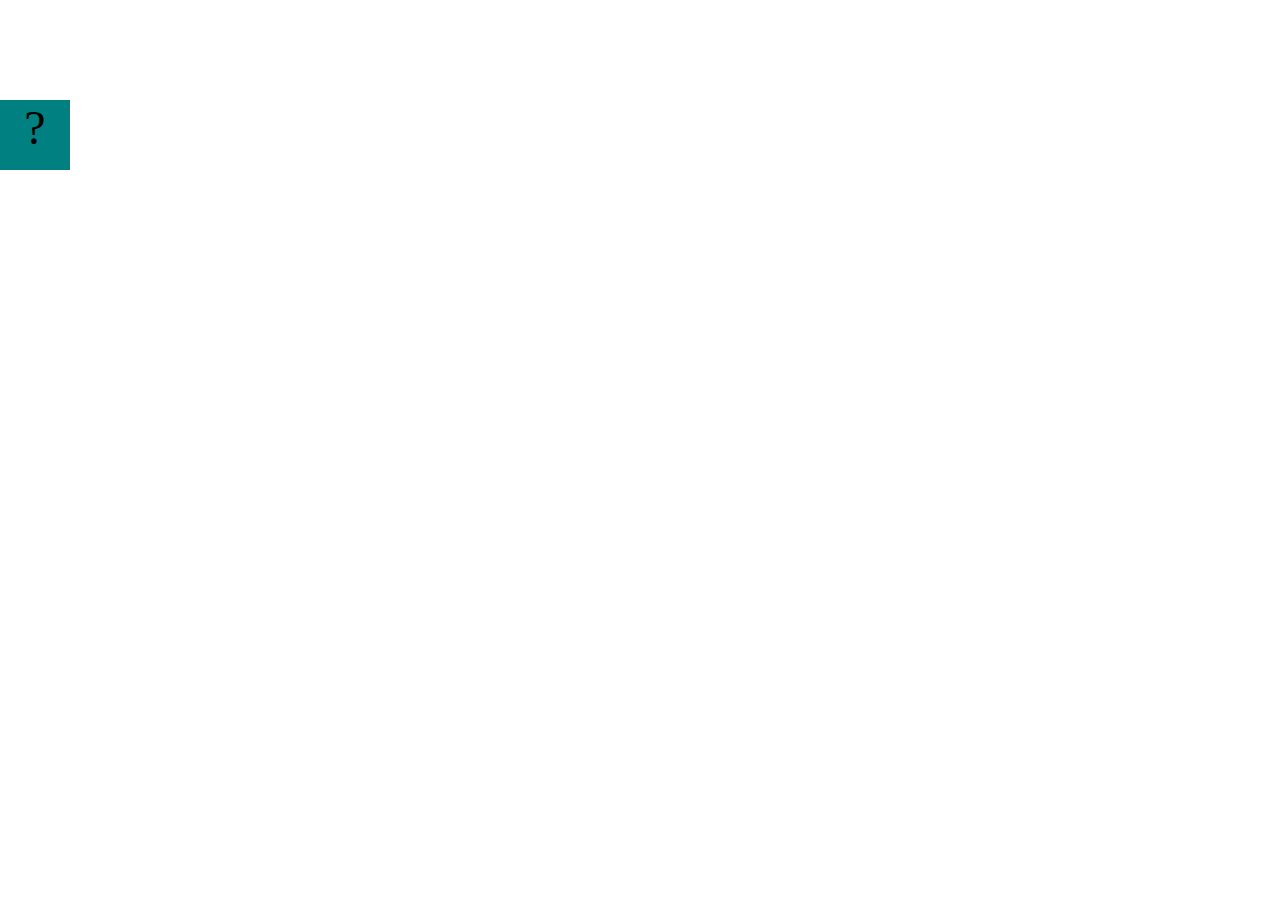
==== fsd-projects/bouncing-box/index.html @ bdb76049 "Initial commit" ====
<!DOCTYPE html>
<html>

<head>
	<meta charset="utf-8">
	<title>Bouncing Box</title>
	<script src="jquery.min.js"></script>
	<style>
		.box {
			width: 70px;
			height: 70px;
			background-color: teal;
			font-size: 300%;
			text-align: center;
			user-select: none;
			display: block;
			position: absolute;
			top: 100px;
			/* Change me! */
			left: 0px;
		}

		.board {
			height: 100vh;
		}
	</style>
	<!-- 	<script src="//cdnjs.cloudflare.com/ajax/libs/jquery/2.1.1/jquery.min.js"></script> -->

</head>

<body class="board">
	<!-- HTML for the box -->
	<div class="box">?</div>

	<script>
		(function () {
			'use strict'
			/* global jQuery */

			//////////////////////////////////////////////////////////////////
			/////////////////// SETUP DO NOT DELETE //////////////////////////
			//////////////////////////////////////////////////////////////////

			var box = jQuery('.box');	// reference to the HTML .box element
			var board = jQuery('.board');	// reference to the HTML .board element
			var boardWidth = board.width();	// the maximum X-Coordinate of the screen

			// Every 50 milliseconds, call the update Function (see below)
			setInterval(update, 50);

			// Every time the box is clicked, call the handleBoxClick Function (see below)
			box.on('click', handleBoxClick);

			// moves the Box to a new position on the screen along the X-Axis
			function moveBoxTo(newPositionX) {
				box.css("left", newPositionX);
			}

			// changes the text displayed on the Box
			function changeBoxText(newText) {
				box.text(newText);
			}

			//////////////////////////////////////////////////////////////////
			/////////////////// YOUR CODE BELOW HERE /////////////////////////
			//////////////////////////////////////////////////////////////////

			// TODO 2 - Variable declarations 



			/* 
			This Function will be called 20 times/second. Each time it is called,
			it should move the Box to a new location. If the box drifts off the screen
			turn it around! 
			*/
			function update() {


			};

			/* 
			This Function will be called each time the box is clicked. Each time it is called,
			it should increase the points total, increase the speed, and move the box to
			the left side of the screen.
			*/
			function handleBoxClick() {


			};





		})();
	</script>
</body>

</html>
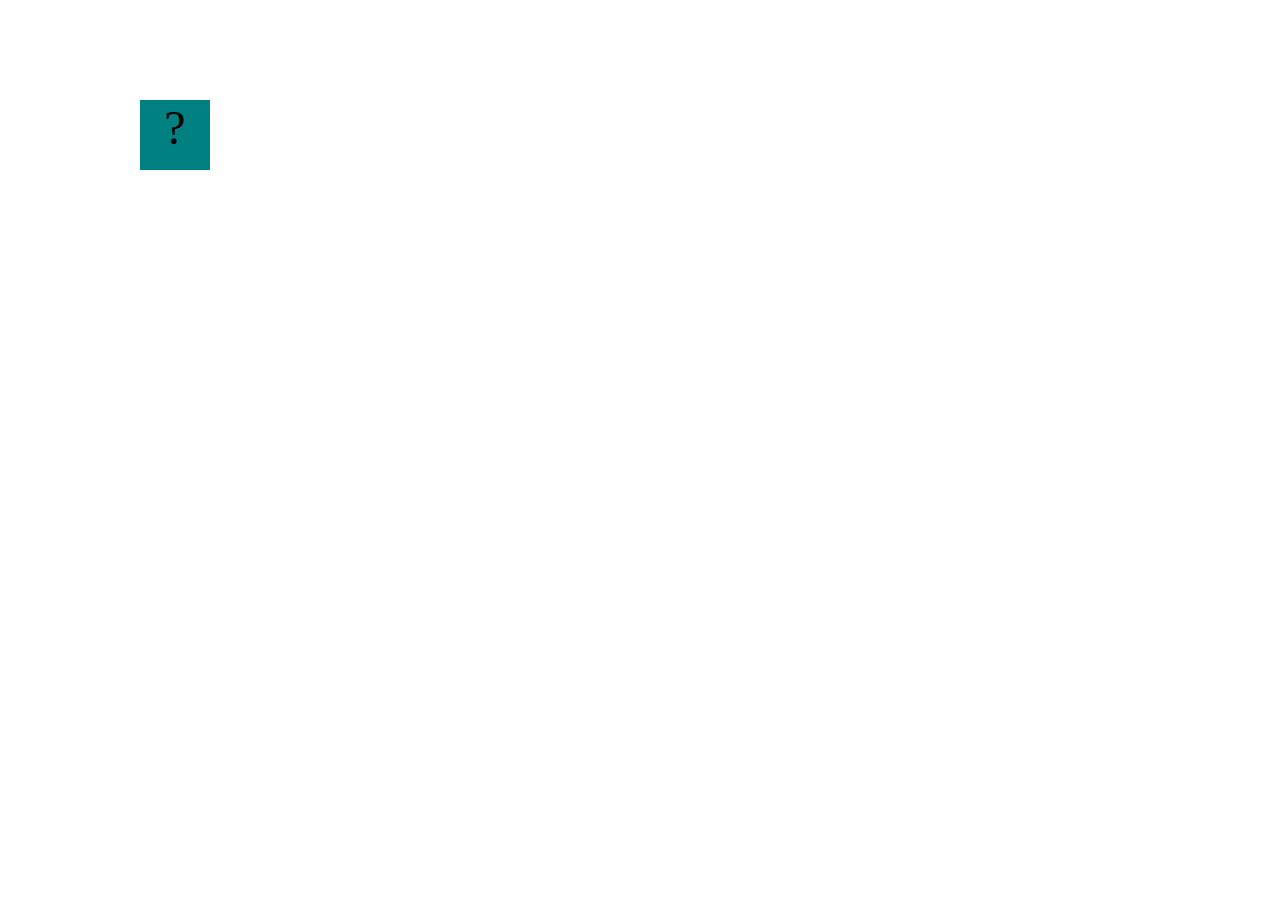
==== commit bc950d00: "completed bouncing box project" ====
--- a/fsd-projects/bouncing-box/index.html
+++ b/fsd-projects/bouncing-box/index.html
@@ -1,100 +1,141 @@
 <!DOCTYPE html>
 <html>
 
+
 <head>
-	<meta charset="utf-8">
-	<title>Bouncing Box</title>
-	<script src="jquery.min.js"></script>
-	<style>
-		.box {
-			width: 70px;
-			height: 70px;
-			background-color: teal;
-			font-size: 300%;
-			text-align: center;
-			user-select: none;
-			display: block;
-			position: absolute;
-			top: 100px;
-			/* Change me! */
-			left: 0px;
-		}
+   <meta charset="utf-8">
+   <title>Bouncing Box</title>
+   <script src="jquery.min.js"></script>
+   <style>
+       .box {
+           width: 70px;
+           height: 70px;
+           background-color: teal;
+           font-size: 300%;
+           text-align: center;
+           user-select: none;
+           display: block;
+           position: absolute;
+           top: 100px;
+           /* Change me! */
+           left: 0px;
+       }
 
-		.board {
-			height: 100vh;
-		}
-	</style>
-	<!-- 	<script src="//cdnjs.cloudflare.com/ajax/libs/jquery/2.1.1/jquery.min.js"></script> -->
+
+       .board {
+           height: 100vh;
+       }
+   </style>
+   <!--    <script src="//cdnjs.cloudflare.com/ajax/libs/jquery/2.1.1/jquery.min.js"></script> -->
+
 
 </head>
 
+
 <body class="board">
-	<!-- HTML for the box -->
-	<div class="box">?</div>
+   <!-- HTML for the box -->
+   <div class="box">?</div>
 
-	<script>
-		(function () {
-			'use strict'
-			/* global jQuery */
 
-			//////////////////////////////////////////////////////////////////
-			/////////////////// SETUP DO NOT DELETE //////////////////////////
-			//////////////////////////////////////////////////////////////////
+   <script>
+       (function () {
+           'use strict'
+           /* global jQuery */
 
-			var box = jQuery('.box');	// reference to the HTML .box element
-			var board = jQuery('.board');	// reference to the HTML .board element
-			var boardWidth = board.width();	// the maximum X-Coordinate of the screen
 
-			// Every 50 milliseconds, call the update Function (see below)
-			setInterval(update, 50);
+           //////////////////////////////////////////////////////////////////
+           /////////////////// SETUP DO NOT DELETE //////////////////////////
+           //////////////////////////////////////////////////////////////////
 
-			// Every time the box is clicked, call the handleBoxClick Function (see below)
-			box.on('click', handleBoxClick);
 
-			// moves the Box to a new position on the screen along the X-Axis
-			function moveBoxTo(newPositionX) {
-				box.css("left", newPositionX);
-			}
+           var box = jQuery('.box');   // reference to the HTML .box element
+           var board = jQuery('.board');   // reference to the HTML .board element
+           var boardWidth = board.width(); // the maximum X-Coordinate of the screen
 
-			// changes the text displayed on the Box
-			function changeBoxText(newText) {
-				box.text(newText);
-			}
 
-			//////////////////////////////////////////////////////////////////
-			/////////////////// YOUR CODE BELOW HERE /////////////////////////
-			//////////////////////////////////////////////////////////////////
+           // Every 50 milliseconds, call the update Function (see below)
+           setInterval(update, 50);
 
-			// TODO 2 - Variable declarations 
+
+           // Every time the box is clicked, call the handleBoxClick Function (see below)
+           box.on('click', handleBoxClick);
+
+
+           // moves the Box to a new position on the screen along the X-Axis
+           function moveBoxTo(newPositionX) {
+               box.css("left", newPositionX);
+           }moveBoxTo(300); // Moves the box to the x-position 300
+           moveBoxTo(boardWidth); // Moves the box to the far right edge
+
+
+           // changes the text displayed on the Box
+           function changeBoxText(newText) {
+               box.text(newText);
+           }
+
+
+           //////////////////////////////////////////////////////////////////
+           /////////////////// YOUR CODE BELOW HERE /////////////////////////
+           //////////////////////////////////////////////////////////////////
+
+
+           // TODO 2 - Variable declarations
+         var positionX = 0; // TODO 2
+         var points = 0; // TODO 4
+         var speed = 10; // TODO 5
 
 
 
-			/* 
-			This Function will be called 20 times/second. Each time it is called,
-			it should move the Box to a new location. If the box drifts off the screen
-			turn it around! 
-			*/
-			function update() {
+
+           /*
+           This Function will be called 20 times/second. Each time it is called,
+           it should move the Box to a new location. If the box drifts off the screen
+           turn it around!
+           */
+           function update() {
 
 
-			};
-
-			/* 
-			This Function will be called each time the box is clicked. Each time it is called,
-			it should increase the points total, increase the speed, and move the box to
-			the left side of the screen.
-			*/
-			function handleBoxClick() {
+               // TODO 6
+               if (positionX > boardWidth)  {
+                   speed *= -1;
+               }
+               // TODO 7
+               if (positionX < 0) {
+                   speed *= -1;
+               }
+            positionX += speed; // TODO 5
+           moveBoxTo(positionX); // TODO 1
+           };
 
 
-			};
+
+
+        
+
+
+           /*
+           This Function will be called each time the box is clicked. Each time it is called,
+           it should increase the points total, increase the speed, and move the box to
+           the left side of the screen.
+           */
+           function handleBoxClick() {
+         positionX= 0; // TODO 3
+         points++; // TODO 4
+         changeBoxText(points); // TODO 4
+         // speed += 3; // TODO 5
+         speed = 3 * points + 10; // TODO 5
+           };
 
 
 
 
 
-		})();
-	</script>
+
+
+
+       })();
+   </script>
 </body>
 
-</html>+
+</html>
